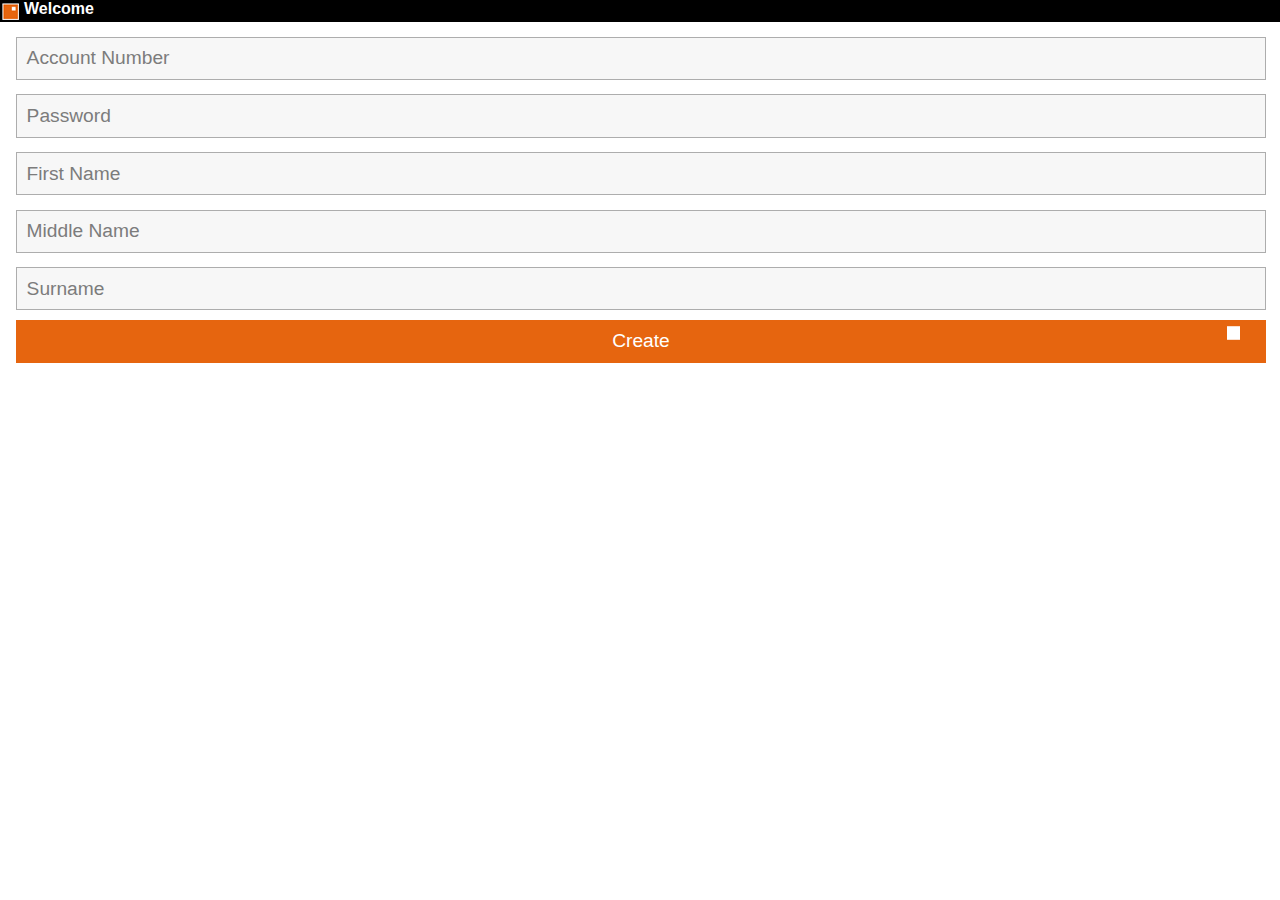
==== createaccount.html @ d96c9cbf "First working upload" ====
<!DOCTYPE html>

<html>
	
	<head>
		<meta name="viewport" content="width=device-width, initial-scale=1.0"/>
		<meta name="HandheldFriendly" content="true" />
		<meta name="x-blackberry-defaultHoverEffect" content="true" />
		<link rel="stylesheet" type="text/css" href="reset-min.css">
		<link rel="stylesheet" href="style.css">
		
		<!-- StackMob Scripts -->
		<script src="jquery.min.js"></script>
		<script type="text/javascript" src="http://static.stackmob.com/js/json2-min.js"></script>
		<script type="text/javascript" src="http://static.stackmob.com/js/underscore-1.3.0-min.js"></script>
		<script type="text/javascript" src="http://static.stackmob.com/js/backbone-0.5.3-min.js"></script>
		<script type="text/javascript" src="http://static.stackmob.com/js/stackmob-js-0.1.0-min.js"></script>
		
		<script src="jquery.example.min.js"></script>
		
		<!-- Local Scripts -->
		<script src="bbactions.js"></script>
		<script src="script.js"></script>
		<script src="smscript.js"></script>
		
		<title>
			Welcome
		</title>
	</head>
	<body>
		<nav>
			<b>
				Welcome
			</b>
		</nav>
		<form action="javascript:createUser()">
			<input type="text" class="field standard" title="Account Number" name="" id="accountNumber">
			<input type="text" class="field standard" title="Password" name="" id="password">
			<input type="text" class="field standard" title="First Name" name="" id="fName">
			<input type="text" class="field standard" title="Middle Name" name="" id="mName">
			<input type="text" class="field standard" title="Surname" name="" id="lName">
			<input type="submit" class="button standard" value="Create" name="">
		</form>
	</body>
</html>
---- style.css ----
*
{
	font-family:Tahoma, Geneva, sans-serif;
	padding:0 0 0 0;
	margin: 0 0 0 0;
}

.invisible
{
	visibility:hidden;
}

a
{
	text-decoration:none;
}

a.highlight
{
	background-color:#ffe5cc;
}

nav
{
	position:fixed;
	top:0px;
	left:0px;
	width:100%;
	height:1.4em;
	background-color:#000000;
	background-image:url('Assets/m/m_titlebar_image_icon.png');
	background-repeat:no-repeat;
	background-position:.1em .2em;
	
}

nav b
{
	position:relative;
	left:24px;
	
	color:#ffffff;
	font-weight:bold;
	font-size:1em;
}

body
{
	padding-top:1.4em;
	
}


header
{
	text-align:center;
	display:block;
	background-color:#e9e9e9;
	padding-top:.3em;
	padding-bottom:.4em;
	border-bottom:1px solid #bababa;
}

header.large
{
	text-align:left;
}

h1
{
	font-size:2em;
}

h2
{
	font-size:1.4em;
}

h3
{
	font-size:1em;
}

.caption
{
	font-weight:normal;
	font-size:.9em;
	color:#b0b0b0;
}

header section
{
	padding:.5em;
}

section
{
	display:inline-block;
}

section b
{
	font-weight:normal;
	font-size:1.2em;
}

section.highlight
{
	text-align:right;
	float:right;
}

.highlight
{
	color:#ff9e44;
}

article
{
	width:100%;
	text-align:center;
}

footer
{
	background-color:#e6650f;
	color:#ffffff;
	text-align:center;
	font-size:1.2em;
	padding:.3em;
	padding-top:.25em;
	font-weight:bold;
}



form
{
	display:block;
	margin-left:1em;
	margin-right:1em;
}


input
{
	-moz-border-radius: 0px;
	border-radius: 0px;
}


.button.standard
{
	width:100%;
	display:block;
	
	background-color:#e6650f;
	color:#ffffff;
	text-align:center;
	font-size:1.2em;
	border:1px solid #e6650f;
	
	background-image:url('Assets/m/m_app_symbol_square.png');
	background-repeat:no-repeat;
	background-position:98% 5px;
	
	-moz-box-sizing: content-box;
	-webkit-box-sizing: content-box;
	box-sizing: content-box;
	
	padding-top:.5em;
	padding-bottom:.5em;
	margin-top:.5em;
}

.button.forward
{
	background-image:url('Assets/m/m_app_symbol_carat.png');
	background-position:right center;
	text-align:left;
}

.button.stop
{
	background-image:url('Assets/m/m_app_symbol_cancel.png');
}

.button.confirm
{
	background-image:url('Assets/m/m_app_symbol_confirm.png');
}

.button.floating
{
	width:auto;
	display:block;
	margin-left:.5em;
	margin-right:.5em;
	padding-left:.5em;
	
	-moz-box-sizing: content-box;
	-webkit-box-sizing: content-box;
	box-sizing: content-box;
}

.button.short
{
	width:41%;
}

.field.standard
{
	text-indent:0.5em;
	width:100%;
	display:block;
	background-color:#f7f7f7;
	color:#7c7c7c;
	border:1px solid #adadad;
	
	font-size:1.2em;
	outline:0px;
	
	padding-top:.5em;
	padding-bottom:.5em;
	margin-top:.75em;
}

.field.date
{
	width: 5em;
	margin-right:0em;
	margin-left:auto;
}

section.date
{
	font-size:1.1em;
	font-weight:normal;
}

.line
{
	margin-top:.25em;
	margin-left:.5em;
	margin-right:.5em;
}

.line.amount
{
	margin-right:0em;
}

.line .right
{
	float:right;
	margin-left:0em;
}

.line .button
{
	display:inline-block;
	
}


.amount .field
{
	margin-right:0em;
	margin-left:auto;
	width:85%;
}

.amount b
{
	
	float:left;
	
	font-size:2em;
	font-weight:normal;
}

.list a
{
	color:#000000;
	display:block;
	font-size:1.2em;
	background-repeat:no-repeat;
	background-image:url('Assets/m/m_app_symbol_caratdark.png');
	background-position:right center;
	border-bottom:1px solid #bababa;
	padding-right:1em;
	
}

.list a section
{
	padding:.5em;
}

.list a.highlight
{
	
	color:#000000;
}

.button.home
{
	width:5em;
	height:2em;
	display:inline-block;
	
	background-color:#e6650f;
	color:#ffffff;
	text-decoration:none;
	text-align:center;
	font-size:1.1em;
	border:1px solid #e6650f;
	
	background-image:url('Assets/m/m_app_symbol_square.png');
	background-repeat:no-repeat;
	background-position:3em .5em;
	
	-moz-box-sizing: content-box;
	-webkit-box-sizing: content-box;
	box-sizing: content-box;
	
	padding-top:2.75em;
	margin-left:.25em;
	
	margin-right:.25em;
	font-weight:bold;
}

.button.home.spacer
{
	background-color:#FFFFFF;
	border-color:#FFFFFF;
}

#button_profile
{
	background-image:url('Assets/m/m_home_symbol_profile.png');
}

#button_cards
{
	background-image:url('Assets/m/m_home_symbol_cards.png');
}

#button_cheques
{
	background-image:url('Assets/m/m_home_symbol_cheques.png');
	background-position:2em .5em;
}

#button_bills
{
	background-image:url('Assets/m/m_home_symbol_bills.png');
}

#button_transfer
{
	background-image:url('Assets/m/m_home_symbol_transfer.png');
}

#button_transactions
{
	background-image:url('Assets/m/m_home_symbol_transactions.png');
}

#button_locate
{
	background-image:url('Assets/m/m_home_symbol_locate.png');
}

#button_token
{
	background-image:url('Assets/m/m_home_symbol_token.png');
}

#button_faq
{
	background-image:url('Assets/m/m_home_symbol_faq.png');
}

.field.highlight
{
	background-color:#ffffff;
	border-color:#c2c2c2;
}

.button.highlight
{
	background-color:#f07b2d;
}

#dashboard_card
{
	margin-left:auto;
	margin-right:auto;
	height:13em;
	display:inline-block;
	
}

#dashboard_card ul li div
{
	width:14em;
	height:13em;
}

.button.manage
{
	margin-left:auto;
	margin-right:auto;
	width:9em;
	margin-top:.25em;
}

.button.navigate.card
{
	display:inline-block;
	vertical-align:top;
	position:relative;
	top:5em;
}

.button.navigate.highlight
{
	background-color:#ffa44f;
}
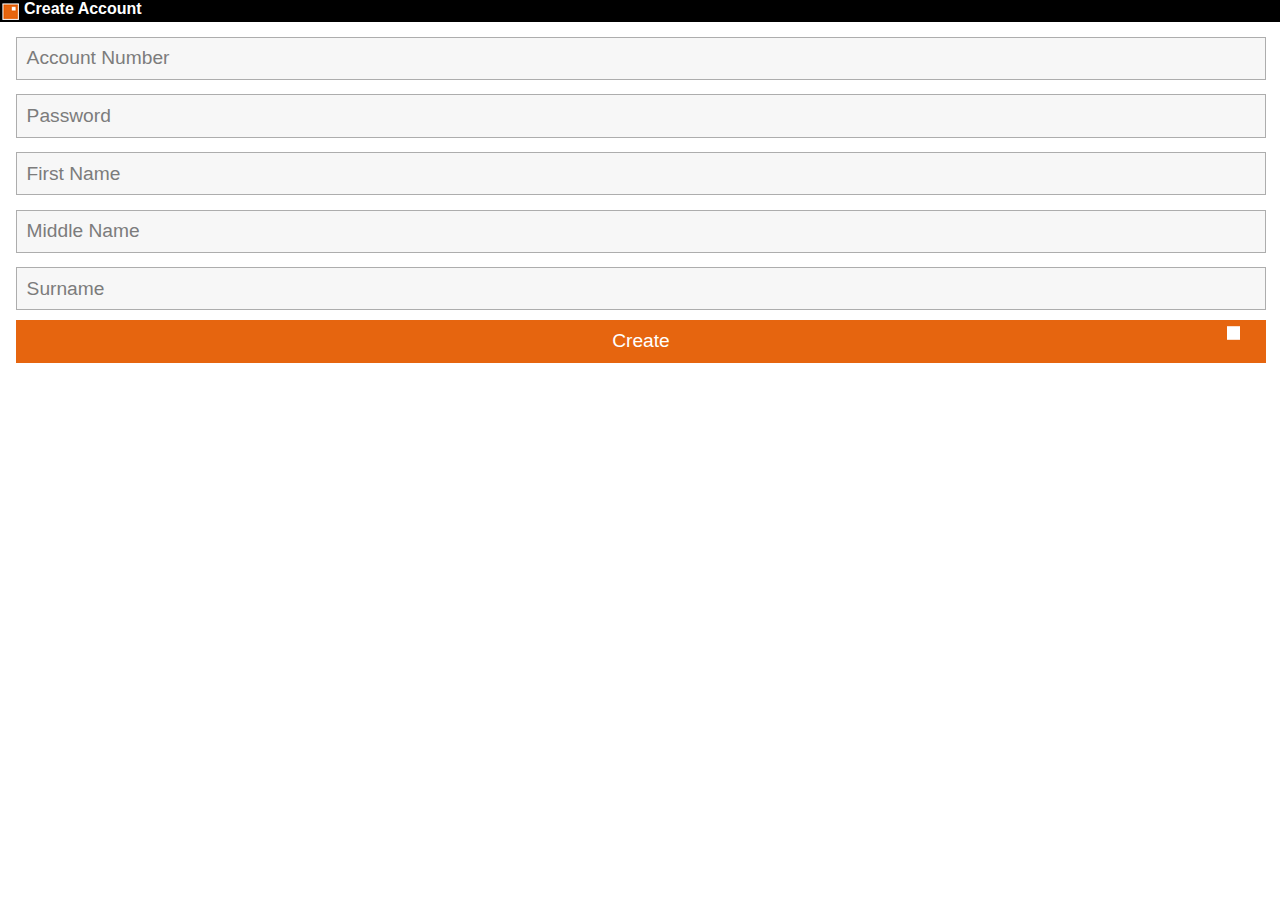
==== commit 3b7ee2d8: "Changed title for createaccount.html" ====
--- a/createaccount.html
+++ b/createaccount.html
@@ -24,13 +24,13 @@
 		<script src="smscript.js"></script>
 		
 		<title>
-			Welcome
+			Create Account
 		</title>
 	</head>
 	<body>
 		<nav>
 			<b>
-				Welcome
+				Create Account
 			</b>
 		</nav>
 		<form action="javascript:createUser()">
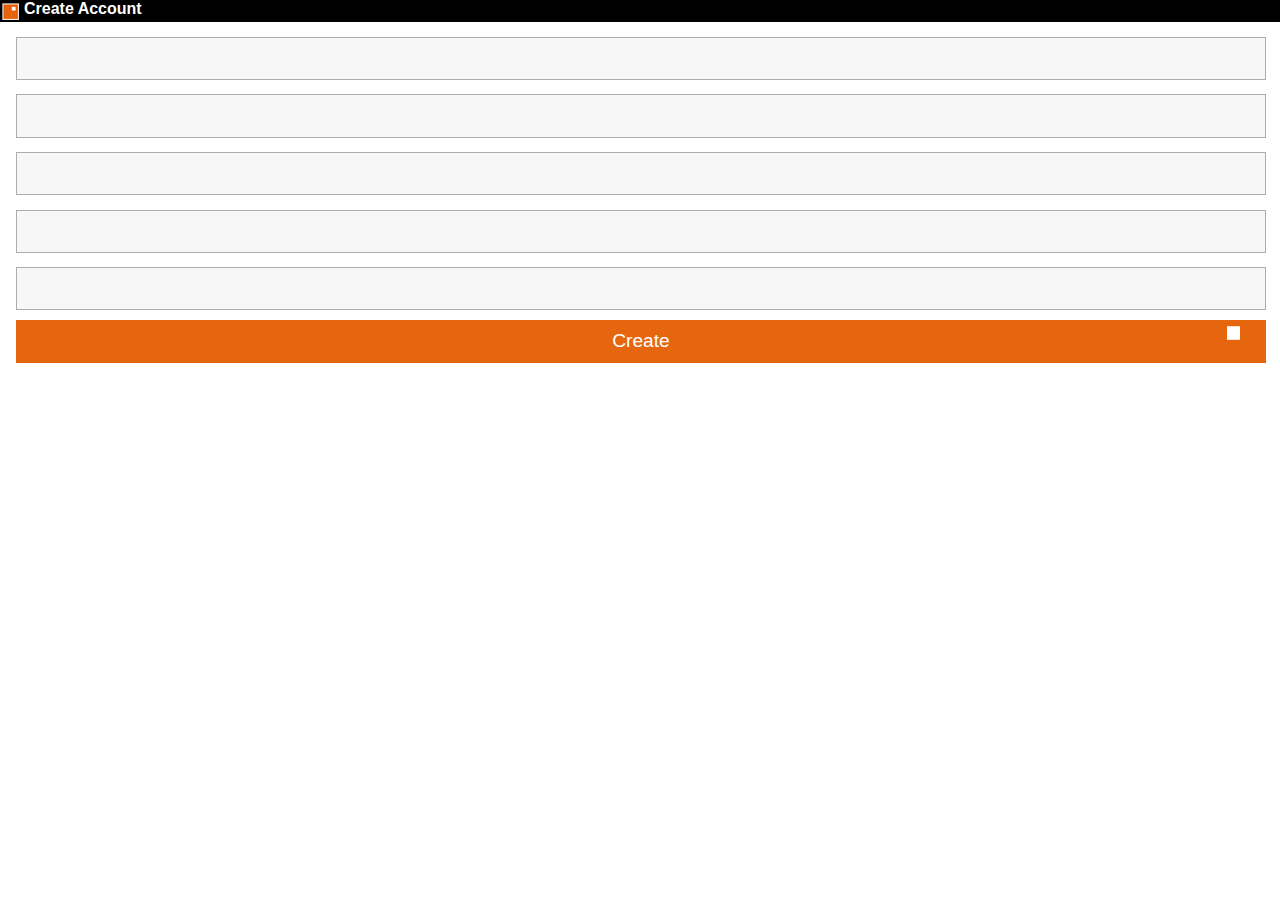
==== commit 1dbe9615: "Made all javascript local" ====
--- a/createaccount.html
+++ b/createaccount.html
@@ -11,12 +11,10 @@
 		
 		<!-- StackMob Scripts -->
 		<script src="jquery.min.js"></script>
-		<script type="text/javascript" src="http://static.stackmob.com/js/json2-min.js"></script>
-		<script type="text/javascript" src="http://static.stackmob.com/js/underscore-1.3.0-min.js"></script>
-		<script type="text/javascript" src="http://static.stackmob.com/js/backbone-0.5.3-min.js"></script>
-		<script type="text/javascript" src="http://static.stackmob.com/js/stackmob-js-0.1.0-min.js"></script>
-		
-		<script src="jquery.example.min.js"></script>
+		<script type="text/javascript" src="json2-min.js"></script>
+		<script type="text/javascript" src="underscore-1.3.0-min.js"></script>
+		<script type="text/javascript" src="backbone-0.5.3-min.js"></script>
+		<script type="text/javascript" src="stackmob-js-0.1.0-min.js"></script>
 		
 		<!-- Local Scripts -->
 		<script src="bbactions.js"></script>
